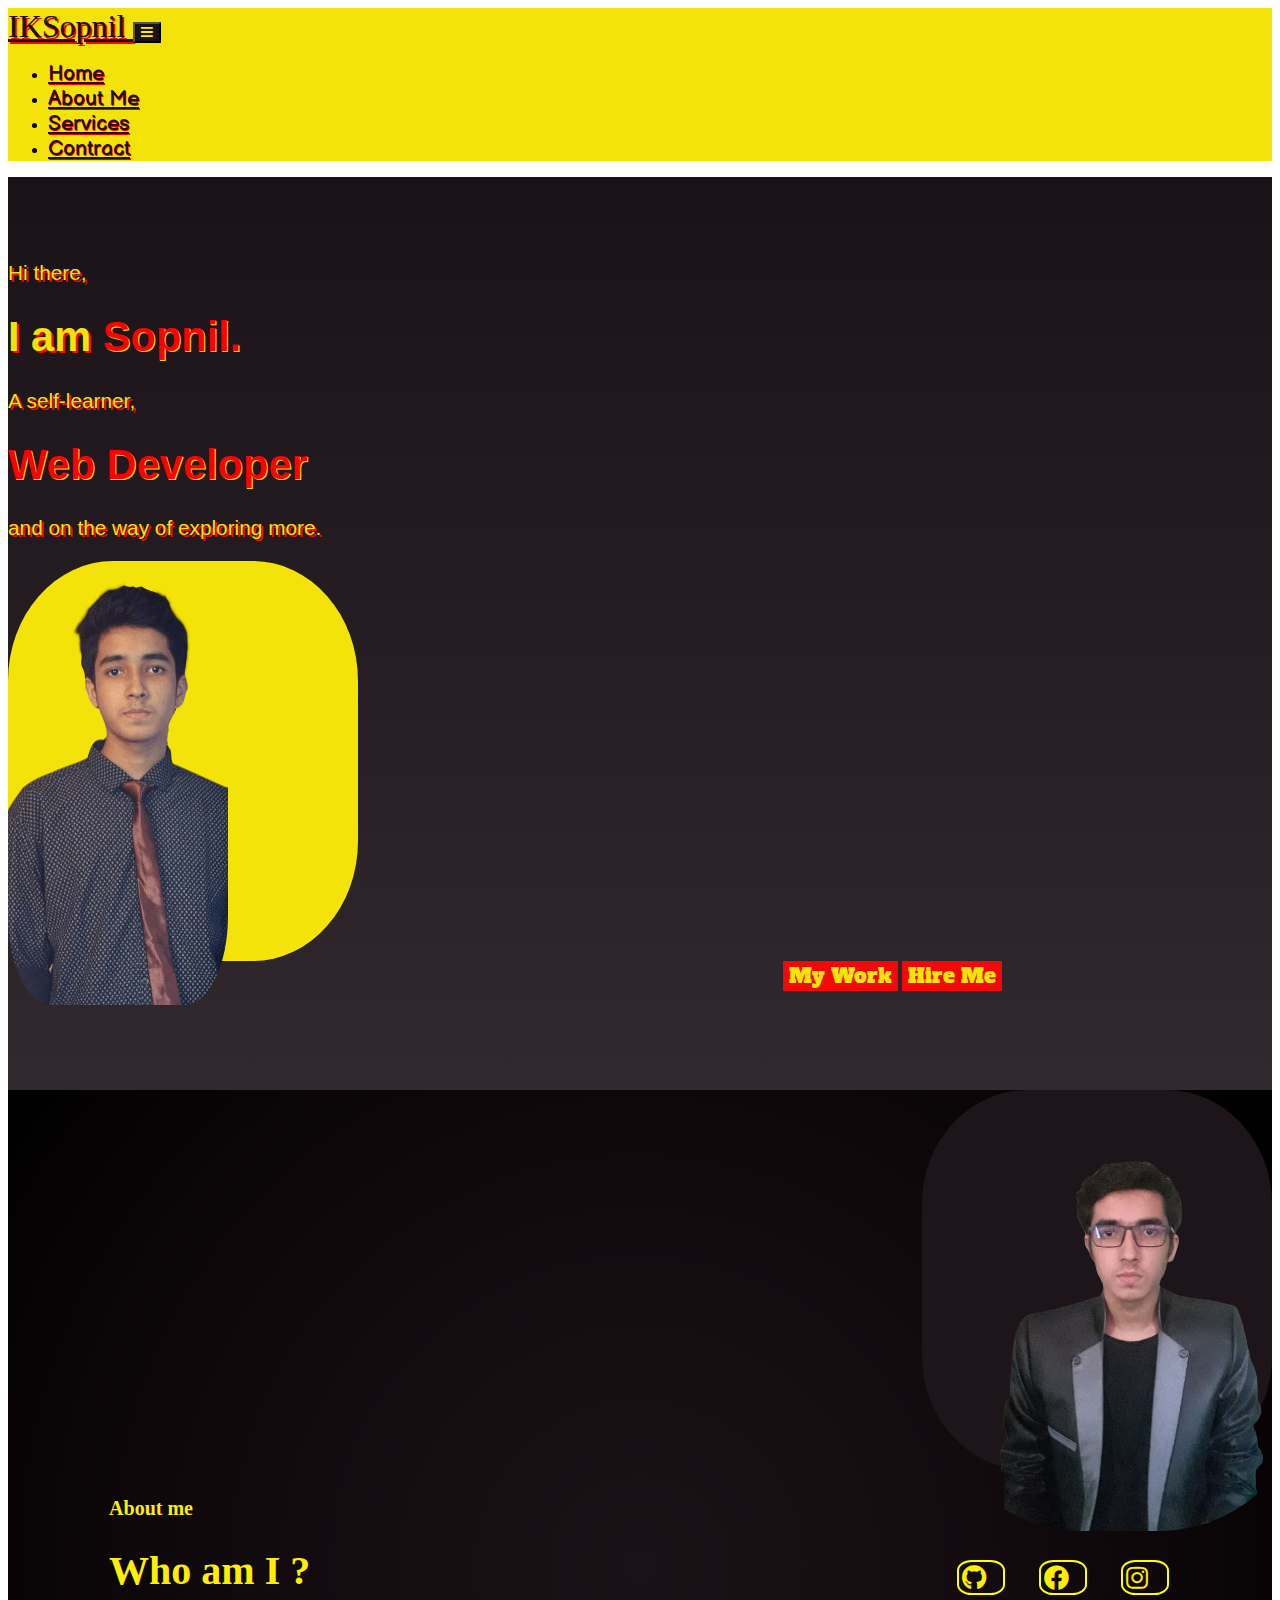
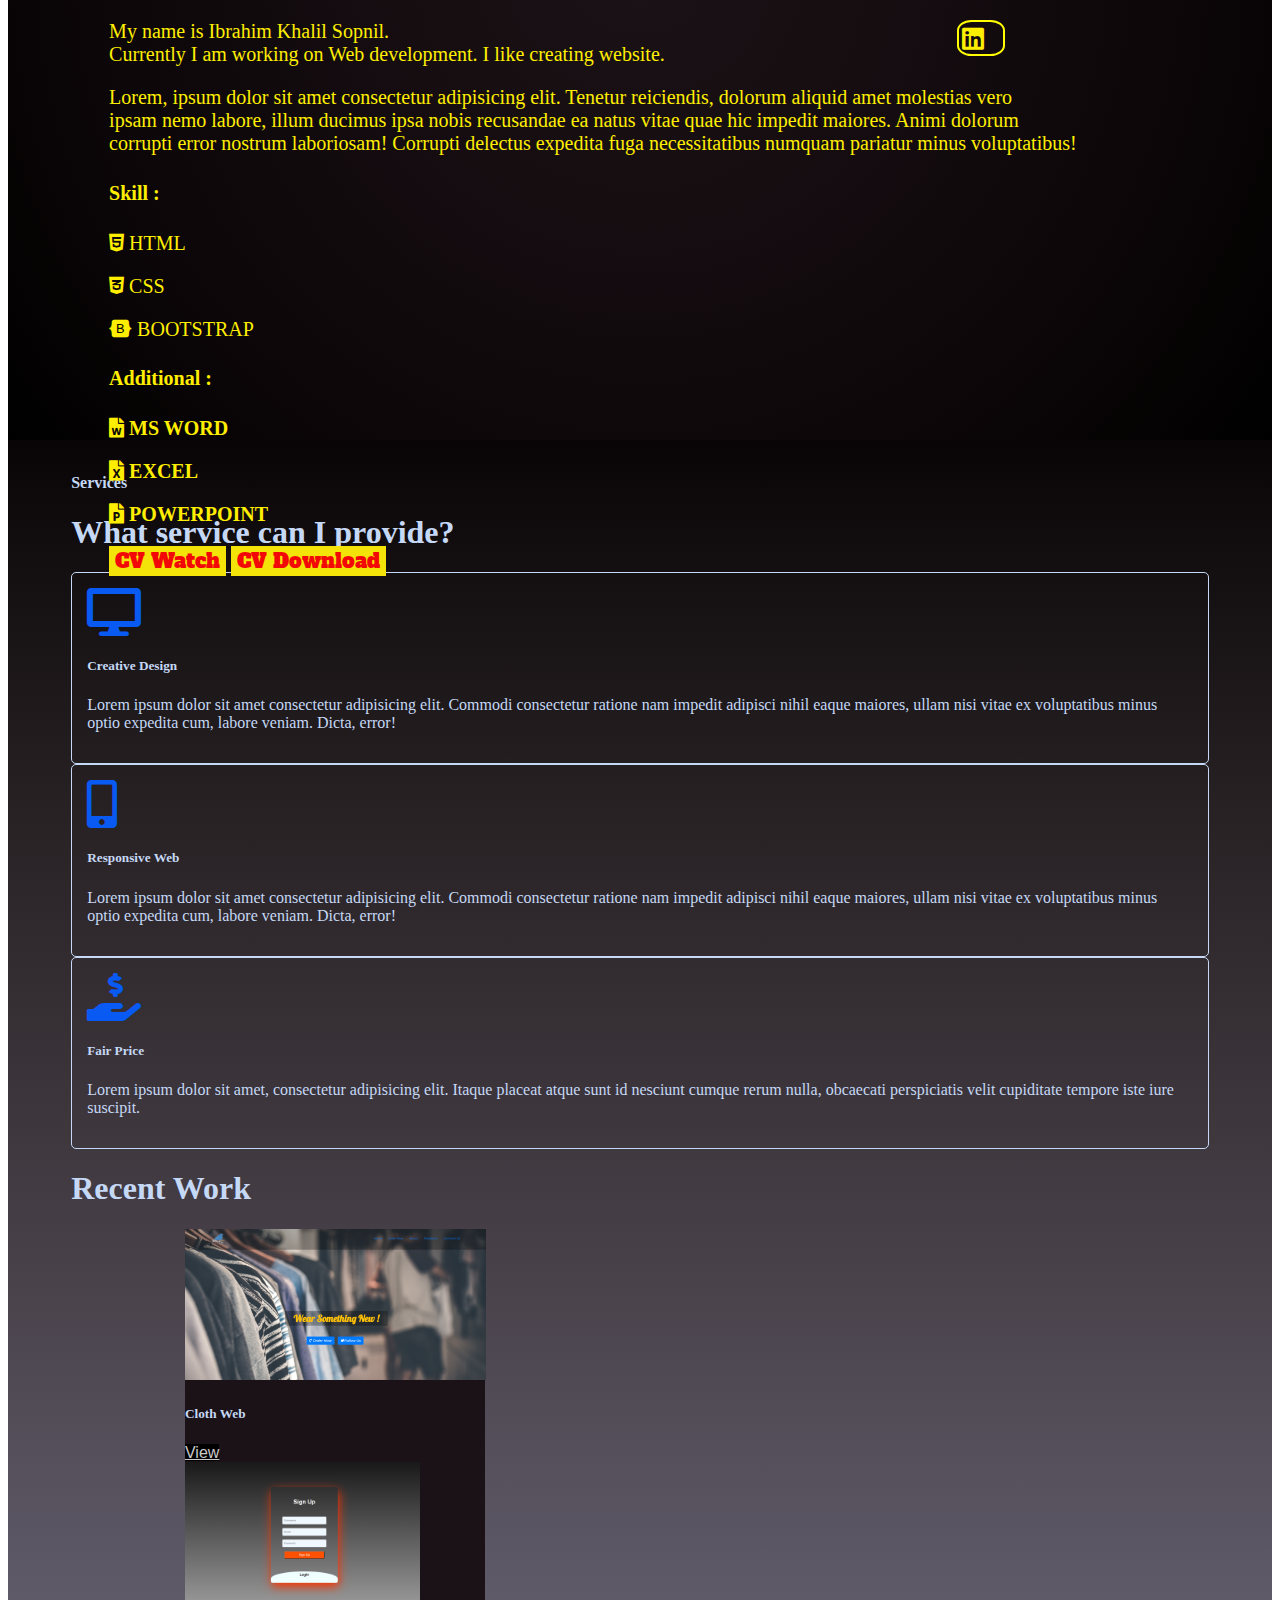
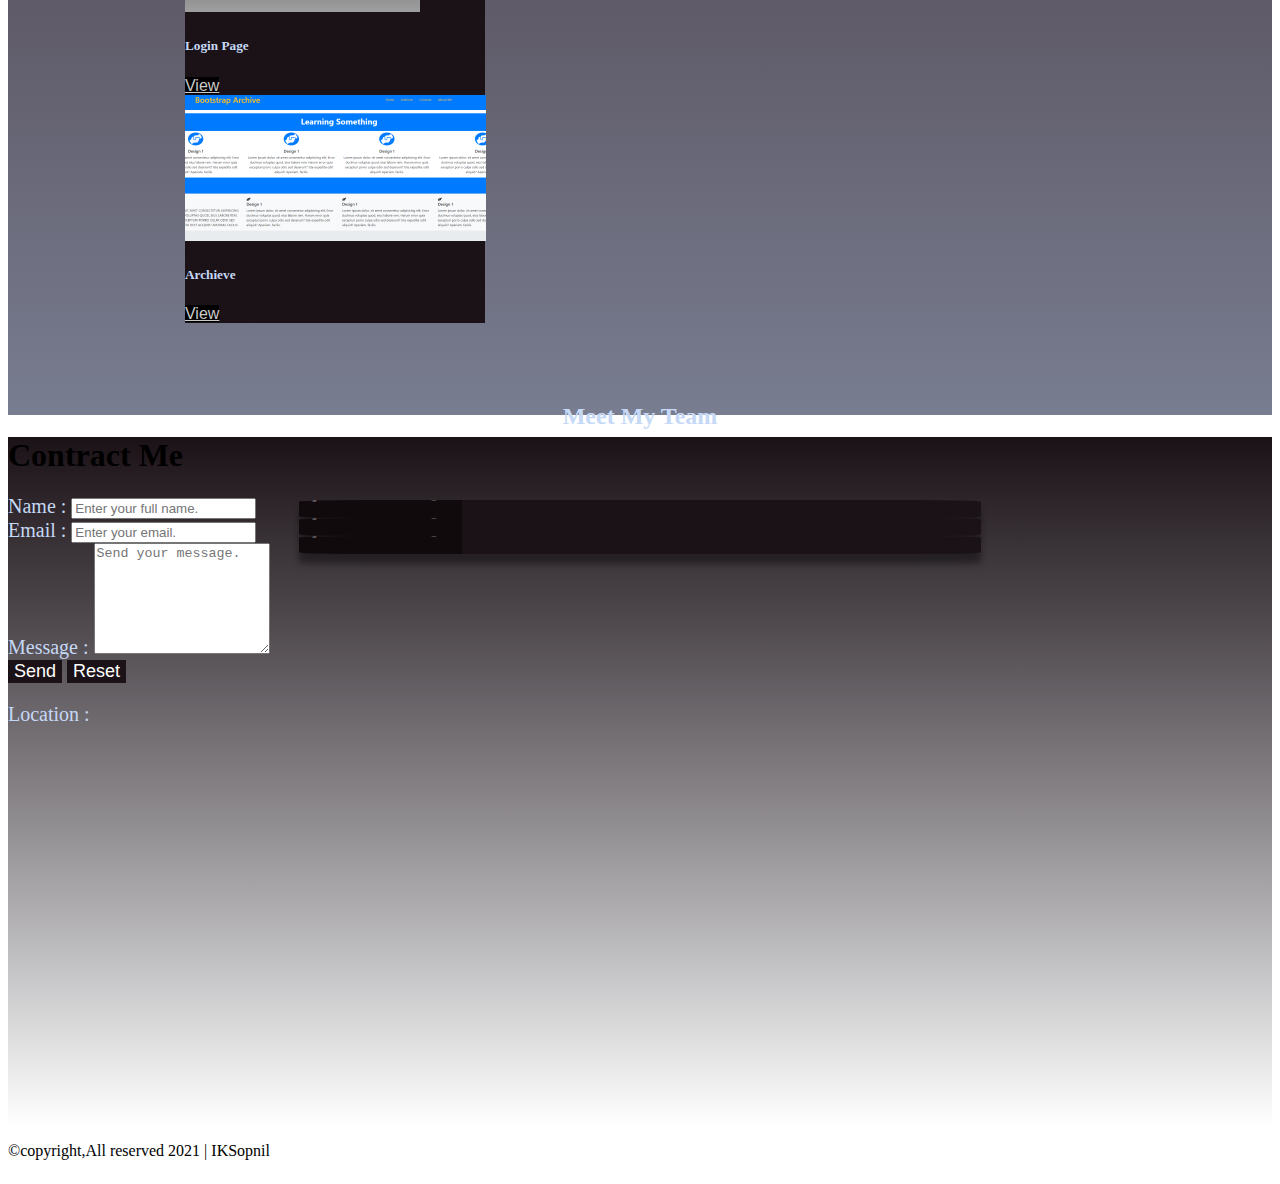
==== portfolio/index.html @ f8eb433f "Add files via upload" ====
<!DOCTYPE html>
<html lang="en">
<head>
    <meta charset="UTF-8">
    <meta http-equiv="X-UA-Compatible" content="IE=edge">
    <meta name="viewport" content="width=device-width, initial-scale=1.0">
    <link rel="shortcut icon" href="image/download2.png">
    <title>portfolio</title>
    <!--boostrap-->
    <link rel="stylesheet" href="https://cdn.jsdelivr.net/npm/bootstrap@4.5.3/dist/css/bootstrap.min.css" integrity="sha384-TX8t27EcRE3e/ihU7zmQxVncDAy5uIKz4rEkgIXeMed4M0jlfIDPvg6uqKI2xXr2" crossorigin="anonymous">
<!--font awesome -->
<link rel="stylesheet" href="https://cdnjs.cloudflare.com/ajax/libs/font-awesome/5.15.4/css/all.min.css" integrity="sha512-1ycn6IcaQQ40/MKBW2W4Rhis/DbILU74C1vSrLJxCq57o941Ym01SwNsOMqvEBFlcgUa6xLiPY/NS5R+E6ztJQ==" crossorigin="anonymous" referrerpolicy="no-referrer" />
<link rel="stylesheet" href="style.css">
<link rel="preconnect" href="https://fonts.googleapis.com">
<link rel="preconnect" href="https://fonts.gstatic.com" crossorigin>
<link href="https://fonts.googleapis.com/css2?family=Balsamiq+Sans:wght@700&display=swap" rel="stylesheet">
<link rel="preconnect" href="https://fonts.googleapis.com">
<link rel="preconnect" href="https://fonts.gstatic.com" crossorigin>
<link href="https://fonts.googleapis.com/css2?family=Alfa+Slab+One&family=Balsamiq+Sans:wght@700&display=swap" rel="stylesheet">
<script src="https://www.google.com/recaptcha/api.js" async defer></script>
</head>
<body>
    <!-- navbar -->
    <div class="container1st">
      <header>
          <!--it ll fixed the nav(fix-top <- class)--> 
          
          <nav class="navbar navbar-expand-md ">
              <a href="#" class="navbar-brand m-4">
                  IKSopnil
              </a>
    
              <button class="navbar-toggler" type="button" data-toggle="collapse" data-target="#navbarSupportedContent" aria-controls="navbarSupportedContent" aria-expanded="false" aria-label="Toggle navigation">
            
               <i class="fa fa-bars" style="color:  #ffee00;"></i>
             </button>
             <div class="collapse navbar-collapse" id="navbarSupportedContent">


              <ul class="navbar-nav mr-auto ml-auto">
                  <li class="nav-item active mx-2"><a class="nav-link" href="#home">Home</a></li>
                  <li class="nav-item active mx-2"><a class="nav-link" href="#about">About Me</a></li>
                  <li class="nav-item active mx-2"><a class="nav-link" href="#services">Services</a></li>
                  <li class="nav-item active mx-2"><a class="nav-link" href="#contract">Contract</a></li>
              </ul>
              </div>
          </nav>
          <!--home-->
          <section class="home " id="home">
              <div class="container-home">
                <div class="row " id="row1" >
                      <div class="col-lg-6 d-flex justify-content-center align-self-center mb-5 pb-5 order-2 order-lg-1">
                          <div class="home-text ">
                              <p>Hi there,<h1 > I am <span class="weby" style="color:red;text-shadow:1px 1px #f3e308;">Sopnil.</span></h1> A self-learner,</p>
                               <h1 class="weby" style="color:red;text-shadow:1px 1px #f3e308;">Web Developer</h1>
                               <p>and on the way of exploring more.</p>
                               
                          </div>
                      </div>
                      <div class="col-lg-6 d-flex justify-content-center align-self-center pb-5 mt-3 order-sm-1 order-lg-2">
                        <div class="circle home-img text-center" >
                            <img class="img-fluid img-responsive" style="border-radius: 20%;" src="image/download2.png" alt="">

                        </div>
                      </div>
                      <div class="buty btn-group d-block text-left order-2">
                        <button  class=" btn btn-outline-primary mb-3 btn-lg mr-3 rounded-right "  data-toggle="tooltip" data-placement="bottom" title="Watch my work.">My Work</button>
                        <button class=" btn btn-outline-primary mb-3 btn-lg rounded-left"  data-toggle="tooltip" data-placement="bottom" title="Let's have a deal.">Hire Me</button> 
                      </div>
                      
                  </div>
                      
              </div>
          </section>
      </header>
      <!--about me-->

      <section class="Abt" id="about">
          <div class="row ">
            <div class="col-lg-4 d-flex justify-content-center align-self-center pb-5 mt-3 ">
                <div class="circle home-img text-center" id="c2">
                    <img class="abt-img img-fluid img-responsive" style="border-radius: 40%;" src="image/20210907_150146-removebg-preview2.png" alt="">
                 <div class="social-icon mt-lg-5 pt-5 " style="margin-left: 10%;">
                     <a target="blank" href="https://github.com/IKSopnil"><i class="fab fa-github "  data-toggle="tooltip" title="Github"></i></a>
                     <a target="blank" href="https://www.facebook.com/ibrahimkhalil.sopnil"><i class="fab fa-facebook " data-toggle="tooltip" title="Facebook"></i></a>
                     <a target="blank" href=""><i class="fab fa-instagram " data-toggle="tooltip" title="Instagram"></i></a>
                     <a target="blank" href=""><i class="fab fa-linkedin" data-toggle="tooltip" title="LinkedIn"></i></a>
                 </div>
                </div>

              </div>
            <div class="col-lg-8 ">
                <div class="about  pt-5">
                   <h4 class="mb-5 mt-4">About me </h4>
                   <h1 class=" mb-5">Who am I ?</h3>
                   <p class="">My name is Ibrahim Khalil Sopnil.<br> Currently I am working on Web development. I like creating website. </p>
                   <p>Lorem, ipsum dolor sit amet consectetur adipisicing elit. Tenetur reiciendis, dolorum aliquid amet molestias vero 
                       <br>ipsam nemo labore, illum ducimus ipsa nobis recusandae ea natus vitae quae hic impedit maiores. Animi dolorum 
                       <br>corrupti error nostrum laboriosam! Corrupti delectus expedita fuga necessitatibus numquam pariatur minus voluptatibus!</p>
                     <div class="row skill">
                       <div class="skill col-lg-6 mt-lg-5">
                        <h4><bold>Skill : </bold></h4> 
                        <p><i class="fab fa-html5"> HTML</i></p>
                        <p><i class="fab fa-css3-alt"> CSS</i></p>
                        <p><i class="fab fa-bootstrap"> BOOTSTRAP</i></p>
                        
                       </div>
                       <div class="ad-skill col-lg-6  mt-lg-5 mb-lg-5"><h4><bold>Additional </bold>:</h4>
                        <p><i class="fas fa-file-word"> MS WORD</i></p>
                        <p><i class="fas fa-file-excel"> EXCEL</i></p>
                        <p><i class="fas fa-file-powerpoint"> POWERPOINT</i></p>
                       </div>
                    </div> 

                       <div class="about-btn btn-group d-block mt-4 pt-lg-5">
                        <button class="btn2 btn btn-outline-primary mb-3 btn-lg mr-3 rounded-right ">CV Watch</button>
                        <button class=" btn2 btn btn-outline-primary mb-3 btn-lg rounded-left">CV Download</button> 
                      </div>
                     
                    </div>
            </div>
            
          </div>
         
      </section>
      <!--Services-->
      <section class="service pt-5" id="services">
        <div >
            <h4 class="pt-5 mb-5 text-lg-center " > Services</h4>
            <h1 class=" mb-5 text-lg-center" >What service can I provide?</h1>
          
        </div>
        <div class="row">
          <div class="col-lg-4 d-block d-lg-flex my-3 text-center">
            <div class="service-col">
              <i class="fas fa-desktop fa-3x icon-style rounded-circle"></i>
              <h5 class="font-weight-bold">Creative Design</h5>
              <p class="small">Lorem ipsum dolor sit amet consectetur adipisicing elit. Commodi consectetur ratione nam impedit adipisci nihil eaque maiores, ullam nisi vitae ex voluptatibus minus optio expedita cum, labore veniam. Dicta, error!</p>

            </div>
          </div>
          <div class="col-lg-4 d-block d-lg-flex my-3 text-center">
            <div class="service-col">
              <i class="fas fa-mobile-alt fa-3x icon-style "></i>
              <h5 class="font-weight-bold">Responsive Web</h5>
              <p class="small">Lorem ipsum dolor sit amet consectetur adipisicing elit. Commodi consectetur ratione nam impedit adipisci nihil eaque maiores, ullam nisi vitae ex voluptatibus minus optio expedita cum, labore veniam. Dicta, error!</p>

            </div>
          </div>
          <div class="col-lg-4 d-block d-lg-flex my-3 text-center">
            <div class="service-col">
              <i class="fas fa-hand-holding-usd fa-3x icon-style rounded-circle"></i>
              <h5 class="font-weight-bold">Fair Price</h5>
              <p class="small">Lorem ipsum dolor sit amet, consectetur adipisicing elit. Itaque placeat atque sunt id nesciunt cumque rerum nulla, obcaecati perspiciatis velit cupiditate tempore iste iure suscipit.</p>

            </div>
          </div>
        </div>
        <div class="recent-work mt-5">
          <h1 class=" mb-3 text-lg-center" >Recent Work</h1>
        </div>
        <div class="recent row pt-lg-5">
          <div class="col-lg-4 col-md-6 my-4 d-block d-lg-flex">
            <div class="card" style="width: 300px;">
              <img src="image/Capture.PNG" class="card-img-top img-responsive img-fluid" alt="...">
              <div class="card-body text-center">
                  <h5 class="card-title">Cloth Web</h5>
                 
                  <a href="https://iksopnil.github.io/Cloth-website/index.html" target="_blank" class="btn btn-primary stretched-link">View </a>
              </div>
           </div>
          </div>
          <div class="col-lg-4 col-md-6 my-4 d-block d-lg-flex">
            <div class="card" style="width: 300px;">
              <img src="image/Capture2.PNG" style=" height: 150px;"class="card-img-top img-responsive img-fluid" alt="...">
              <div class="card-body text-center">
                  <h5 class="card-title">Login Page</h5>
                 
                  <a href="https://iksopnil.github.io/Login-pge/index.html" target="_blank" class="btn btn-primary stretched-link">View</a>
              </div>
           </div>
          </div>
          <div class="col-lg-4 col-md-6 my-4 d-block d-lg-flex">
            <div class="card" style="width: 300px;">
              <img src="image/Capture3.PNG" class="card-img-top img-responsive img-fluid " alt="...">
              <div class="card-body text-center">
                  <h5 class="card-title">Archieve</h5>
                  
                  <a href="https://iksopnil.github.io/boostrap-archieve/bstrp.html" target="_blank" class="btn btn-primary stretched-link" >View </a>
              </div>
           </div>
          </div>
        </div>
        <section id="team">
          
              <div class="row justify-content-center">
                  <div class="col-md-6">
                    <h2>Meet My Team</h2>
                   
                  </div>
              </div>
              <div class="row">
                  <div class="col-lg-4 col-md-6 d-block my-3 d-lg-flex">
                      <div class="member">
                        <div class="member-img">
                            <img src="https://avatars.githubusercontent.com/u/66445857?v=4" class="img-fluid" alt="">
                        </div>
                          <div class="member-info">
                              <h4>Hasib</h4>
                              <span>Web Developer</span>
                              <div class="social-links">
                                  <a href="#"><i class="fab fa-facebook-f"></i></a>
                                  <a href="#"><i class="fab fa-twitter"></i></a>
                                  <a href="#"><i class="fab fa-instagram"></i></a>
                              </div>
                          </div>
                      </div>
                  </div>
  
                  <div class="col-lg-4 col-md-6 d-block my-3 d-lg-flex">
                      <div class="member">
                        <div class="member-img">
                            <img src="https://avatars.githubusercontent.com/u/90245688?v=4" class="img-fluid" alt="">
                        </div>
                          <div class="member-info">
                              <h4>Jadid</h4>
                              <span>Graphics Engineer</span>
                              <div class="social-links">
                                  <a href="#"><i class="fab fa-facebook-f"></i></a>
                                  <a href="#"><i class="fab fa-twitter"></i></a>
                                  <a href="#"><i class="fab fa-instagram"></i></a>
                              </div>
                          </div>
                      </div>
                  </div>
  
  
                  <div class="col-lg-4 col-md-6 d-block my-3 d-lg-flex">
                      <div class="member ">
                        <div class="member-img">
                            <img src="https://avatars.githubusercontent.com/u/90249955?v=4" class="img-fluid" alt="">
                        </div>
                          <div class="member-info">
                              <h4>Atef</h4>
                              <span>Seo Expart</span>
                              <div class="social-links">
                                  <a href="#"><i class="fab fa-facebook-f"></i></a>
                                  <a href="#"><i class="fab fa-twitter"></i></a>
                                  <a href="#"><i class="fab fa-instagram"></i></a>
                              </div>
                          </div>
                      </div>
                  </div>
              </div>
          
      </section>
      </section>
      <section class="contract" id="contract">
        <div class="recent-work">
          <h1 class=" mb-5 pt-5 text-lg-center text-white" >Contract Me</h1>
        </div>
        
        <div class="row container-fluid pt-3 text-muted">
          <div class="col-lg-6  mt-2" id="contract-p">
            
            <form action="mailto:raormode@gmail.com" method="post" class="">
            <div class="form-group">
              <label for="Name">Name :</label>
              <input type="text" class="form-control" id="Name" placeholder="Enter your full name." required>
            </div>
            <div class="form-group">
              <label for="Name">Email :</label>
              <input type="email" class="form-control" id="email" placeholder="Enter your email." required >
            </div>
            <div class="form-group">
              <label for="message">Message :</label>
              <textarea type="text"  rows="7" colo class="form-control" id="message" placeholder="Send your message." required ></textarea>
            </div>
            <div class="g-recaptcha mb-4" data-sitekey="6LdXYWccAAAAAJ-hKElXINWWlMbwRrzp31kzagBY"></div>
            <div class="form-group text-center">
              <input type="Submit" class="btn btn-primary" style="background-color: #1b1217 ;" value="Send">
              <input type="reset" class="btn btn-primary" style="background-color: #1b1217 ;"  value="Reset">
            </div>
            
            
           </form>
          </div>
          <div class="col-lg-6 ">
            <p>Location :</p>
            <div id="map-container-google-1" class="z-depth-1-half map-container embed-responsive " style="height: 380px">
              <iframe src="https://www.google.com/maps/embed?pb=!1m18!1m12!1m3!1d1125.3826033761054!2d91.84027022922984!3d22.367915739279677!2m3!1f0!2f0!3f0!3m2!1i1024!2i768!4f13.1!3m3!1m2!1s0x30ad2779ccfd10af%3A0xb30c47006338b1f2!2sA%20G%20Road%2C%20Chittagong!5e1!3m2!1sen!2sbd!4v1631614799100!5m2!1sen!2sbd" frameborder="0"
                style="border:0" allowfullscreen></iframe>
            </div>
           
          </div>
        </div>
      </section>
      <footer class="mt-4" >
        <p class="text-center">©copyright,All reserved 2021 | IKSopnil</p>
      </footer>
      
    
    </div>
</body>
    <script src="https://code.jquery.com/jquery-3.5.1.slim.min.js" integrity="sha384-DfXdz2htPH0lsSSs5nCTpuj/zy4C+OGpamoFVy38MVBnE+IbbVYUew+OrCXaRkfj" crossorigin="anonymous"></script>
<script src="https://cdn.jsdelivr.net/npm/popper.js@1.16.1/dist/umd/popper.min.js" integrity="sha384-9/reFTGAW83EW2RDu2S0VKaIzap3H66lZH81PoYlFhbGU+6BZp6G7niu735Sk7lN" crossorigin="anonymous"></script>
<script src="https://cdn.jsdelivr.net/npm/bootstrap@4.5.3/dist/js/bootstrap.min.js" integrity="sha384-w1Q4orYjBQndcko6MimVbzY0tgp4pWB4lZ7lr30WKz0vr/aWKhXdBNmNb5D92v7s" crossorigin="anonymous"></script>
</body>
</html>
---- portfolio/style.css ----
* {
   scrollbar-width: thin;
/*   scrollbar-color: #fbfbfb #ffffff;*/
 }
 
 /* Targtes on Chrome, Edge, and Safari */
 *::-webkit-scrollbar {
   width: 8px;
 }
 
 *::-webkit-scrollbar-track {
   background: #000000;
 }
 
 *::-webkit-scrollbar-thumb {
   background-color: #1b1217;
   border-radius: 20px;
   border: 1px solid #f30808;
 }
 @media screen and (max-width: 767px) {
   ::-webkit-scrollbar {
      display: none;
  }
 }
html,body{
   scroll-behavior: smooth;
   overflow-x: hidden;
}

/*header*/

.navbar-brand{
   font-family: fantasy;
   font-size: 2em ;
   color:#1b1217   ;
   text-shadow: 2px 2px #f30808;
}
.navbar{
   background-color:#f3e308;
   padding-right: 9%;
}
.navbar-toggler{
   background-color: #1b1217;
}

.nav-link{
   font-family: 'Balsamiq Sans', cursive;
   font-size: 1.3em;
   color: #1b1217;
   text-shadow: 1px 1px red;
}
.navbar-nav li {
   font-size: 1em;
}
.navbar-nav li a:hover{
        transform: scale(1.);
        color: #f30808 ;
        box-shadow: 1px 1px #f30808;   
        transform: scale(1.1); 
}

/*home*/
.home-text{
   color: #f3e308;
   font-family: 'Lucida Sans', 'Lucida Sans Regular', 'Lucida Grande', 'Lucida Sans Unicode', Geneva, Verdana, sans-serif;
   font-size: 1.3em;
   text-shadow: 2px 2px #f30808;
}
.weby{
   animation: glow 1s ease-in-out infinite alternate;
 }
 
 @-webkit-keyframes glow {
   from {
     text-shadow: 0 0 1px #f3e308, 0 0 20px #f30808, 0 0 3px #f3e308;
   }
   
   to {
     text-shadow: 0 0 2px #f3e308, 0 0 2px #f3e308, 0 0 2px #f3e308;
   }
 }
#row1{
   background-image: linear-gradient(to bottom, #1b1217, #20181c, #261d22, #2b2327, #31292d);
   height: 850px;
   background-repeat: no-repeat;
   background-size: cover;
   color: #f3e308;
   padding-top: 5%;

}
@media screen and (max-width: 995px){
   #row1{
      height: 1050px;
   }
}

.circle { 
   width : 350px ;
   height : 400px ;
   background: #f3e308; 
   border-radius: 30%;

}
.buty{ 
   margin-left: 40%!important;
   text-align: center;
   height:70px;
   margin-bottom:50px
}
.buty .btn{
   color : #f3e308;
   font-size: 20px;
   background-color: #f30808;
   font-family: 'Alfa Slab One', cursive;
   border:none;
}
.buty .btn:hover {
   color: #f30808;
   background: #ffee00;
   box-shadow: 0 0 100px #f30808;
   transform: scale(1.1);
}
/*about me*/
.Abt{
   background-image: radial-gradient(circle, #1b1217, #170e12, #110a0d, #0a0506, #000000);
   height: 950px;
   background-position: center;
   background-repeat: no-repeat;
   background-size: cover;
   position: relative;
 }
 .about{
    margin-left: 8%;
    margin-top: 20px;
    color: #ffee00;
    font-size: 20px;
    
 }
 #c2 { 
   width : 350px ;
   height : 380px ;
   margin-left: auto;
   background: #1D1519;  
   border-radius: 30%;
}
@media  screen and (max-width:1000px){
   #c2 { 
      margin-top: 10%;
      margin-left: 1%;
   }
   .Abt{
      height: auto;
   }
}
.btn2{
   color : #f30808;
   font-size: 20px;
   background-color: #f3e308;
   font-family: 'Alfa Slab One', cursive;
   border:none;
}
.btn2:hover {
   color: #ffee00;
   background: #f30808;
   box-shadow: 0 0 100px #ffee00;
   transform: scale(1.1);
}
.social-icon a i{
   width: 12%; 
   padding:  1%;
   font-size: 25px;
   margin-top: 25px;
   margin-right: 30px;
   color:  #ffee00;
   border: 2px solid yellow;
   border-radius: 30%;
}
.social-icon a i:hover{
   color: #085af3;
   border: 2px solid #0862f3;
   transform: scale(1.5);
   
}
#services{
   background-image: linear-gradient(to top, #787d90, #605c6a, #453e46, #292326, #090506);
   height: 1550px;
   color: #C5D8F5;
  padding: 1% 5%;
}
@media  screen and (max-width:991px){
   #services{
      height: 2400px;
   }
  
}
@media  screen  and (max-width:767px){
   #services{
      height: 3400px;
   }
}
@media  screen  and (max-width:450px){
   #services{
      height: 3000px;
   }
  
}

.service-col i{
   color: #085af3;
}
.service-col{
   border: 1px solid #C5D8F5;
   border-radius: 5px;
   padding: 15px;
   margin-top: 20px 0px;
   transition: .4s;
}
.service-col:hover{
   transform: scale(1.1);
   box-shadow: 2px 6px 5px #C5D8F5;
}
.recent{
   margin-left: 10%;
}
@media screen and (max-width:376px){
   .recent{
      margin-left: -2%;
   }
   
}
@media screen and (max-width:285px){
   .recent{
      margin-left: -11%;
   }
   
}
.card .btn{
   color: rgb(202, 202, 202);
   background-color: rgb(0, 0, 0);
   border: none;
   font-family: 'Inter', sans-serif;
}
.card{
   background-color:#1b1217  ;
 
}
.card:hover{
   transform: scale(1.05);
   box-shadow: 2px 6px 5px #2f2424;
}
#team {
   padding: 60px 0;
   text-align: center;
  
   color:  #C5D8F5 ;
}
#team h2 {
   position: relative;
   padding: 0px 0px 15px;
   padding-bottom: 50px;
}

#team .member {
   width: 60%;
   height: 100%;
   position: relative;
   margin-left: 20%;
   overflow: hidden;
   background-color: #1B1217;
   border-radius: 10%;
   box-shadow: 0px 10px 6px 0px rgba(0, 0, 0, 0.4);
}
#team .member .member-info {
   display: block;
   position: absolute;
   bottom: 0px;
   left: -10px;
   transition: 0.4s;
   padding: 15px 0;
   background: rgba(0, 0, 0, 0.4);
}
#team .member:hover .member-info {
   left: 0px;
   right: 0px;
}


#team .member .social-links {
   margin-top: 15px;
}
#team .member .social-links a {
   transition: none;
   color: #fff;
}
#team .member .social-links a:hover {
   color: #0084ff;
}
#team .member .social-links i {
   font-size: 18px;
   margin: 0 20px;
}
/*services*/
#contract{
   background-image: linear-gradient(to bottom, #1b1217, #4b454a, #827e82, #bebdbf, #ffffff);
}
#contract-p,.contract p{
   color: #C5D8F5;
   font-size: 20px;
}
.form-group .btn{
   color: #ffffff;
   font-size: 18px;
   border: none;
}
.form-group .btn{
   color: #ffffff;
   font-size: 18px;
   border: none;
}
.form-group .btn:hover{
   color: #ff0000;
   font-size: 18px;
   border: none;
   box-shadow: 1px 1px rgb(235, 0, 0);
   transform: scale(1.1)
}
footer{
   color:#000000;
   background-color: #ffffff;
}
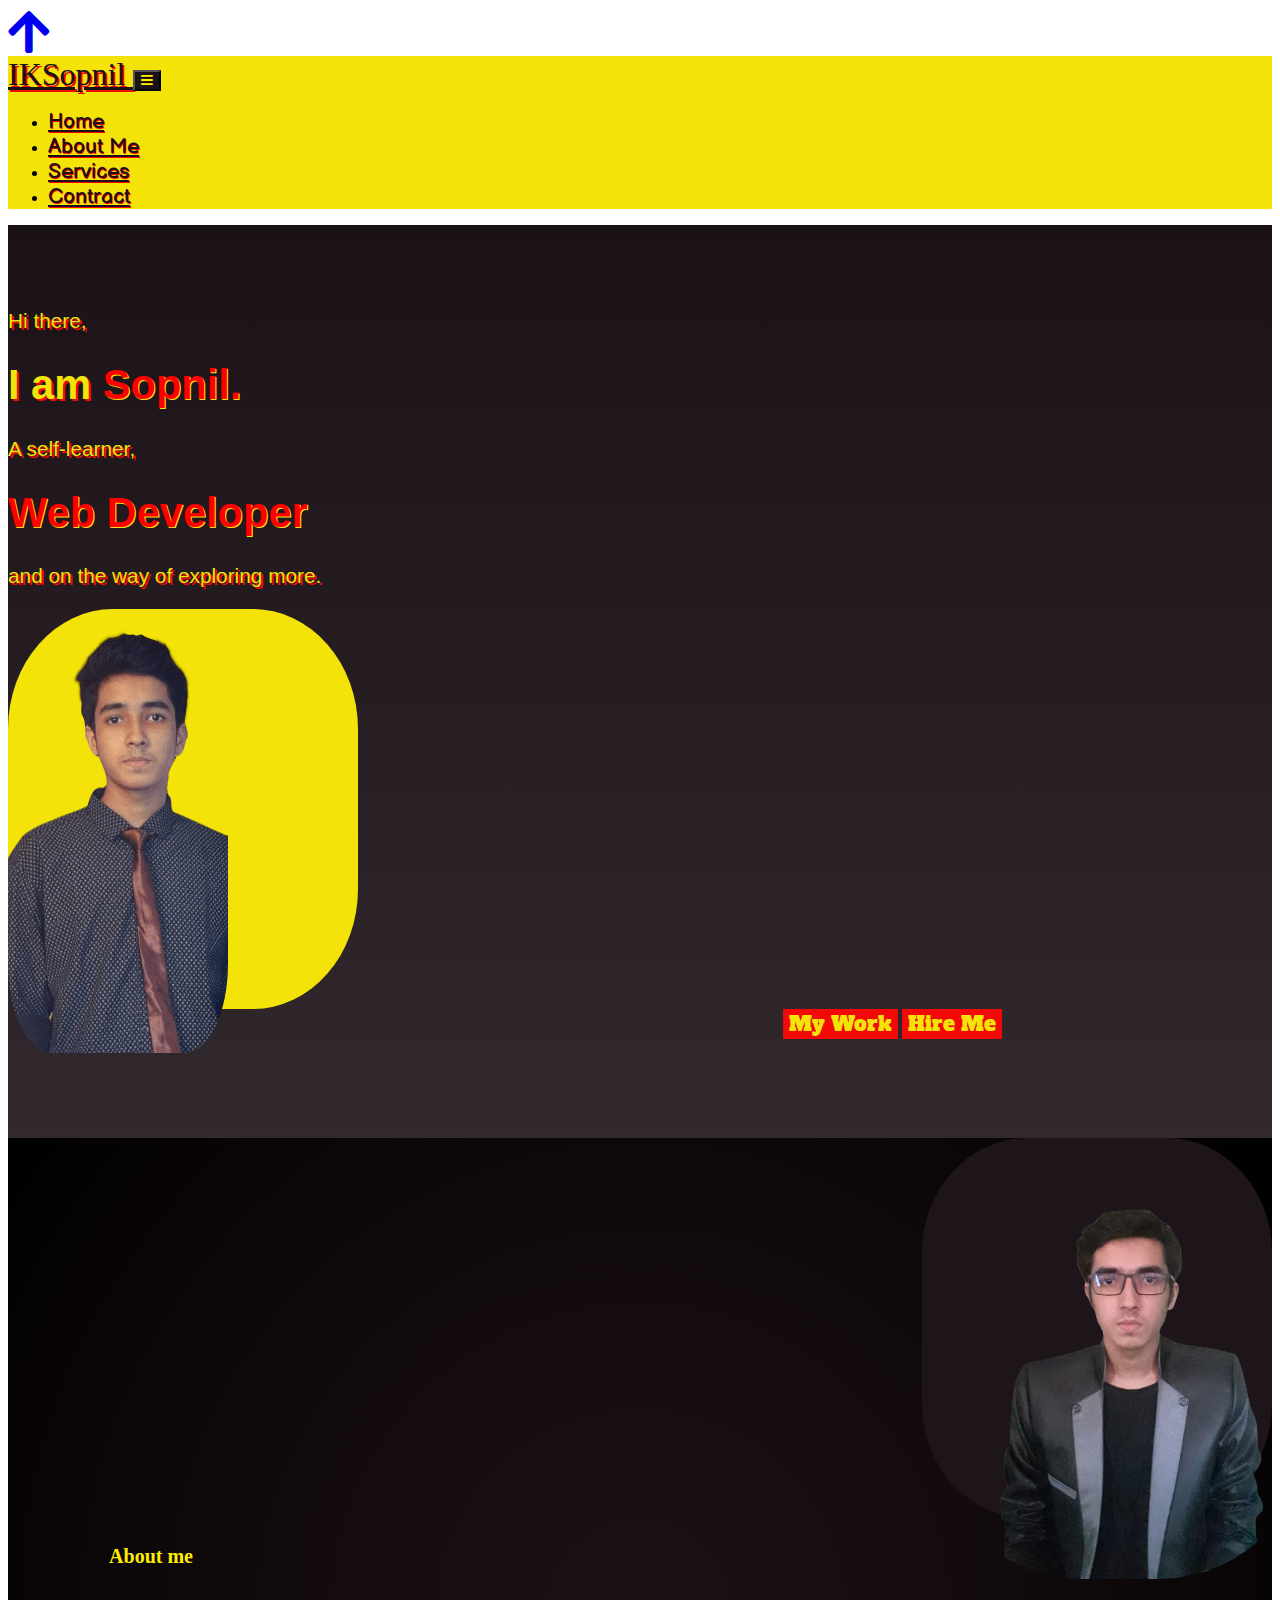
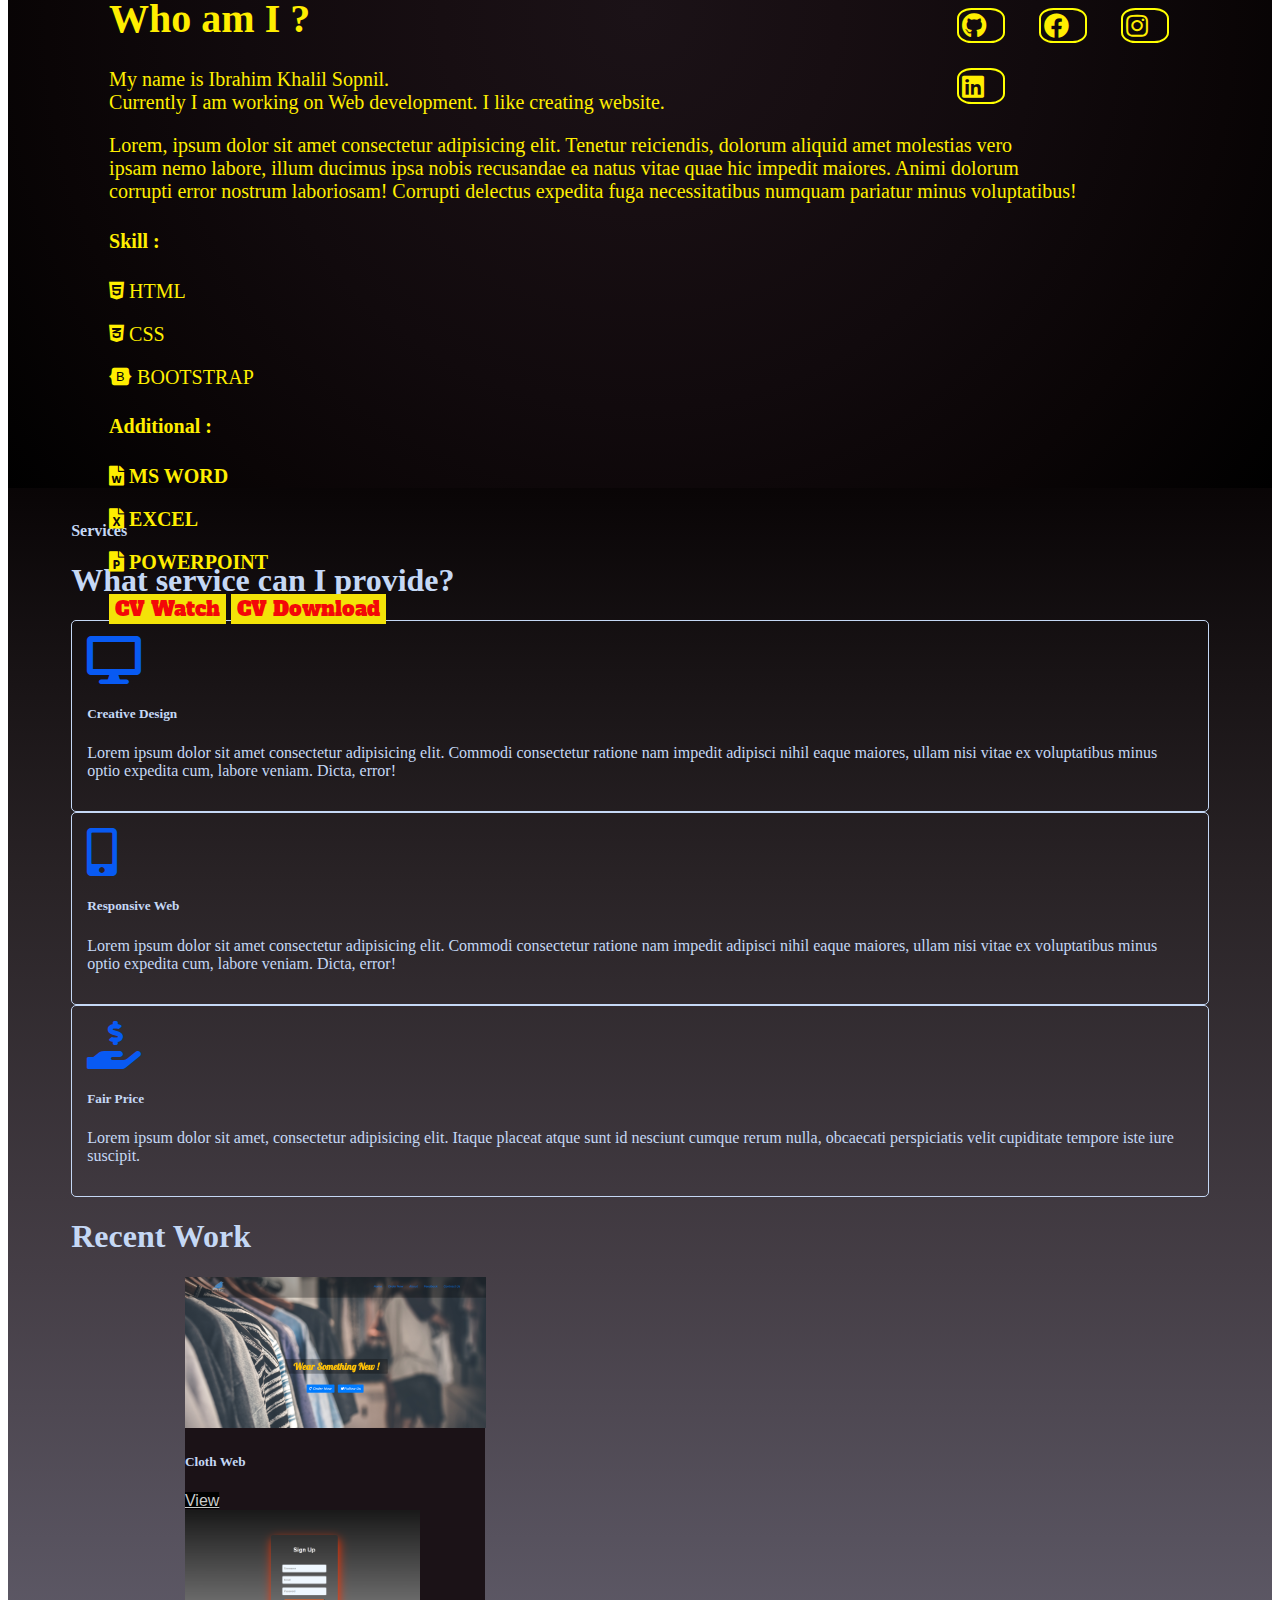
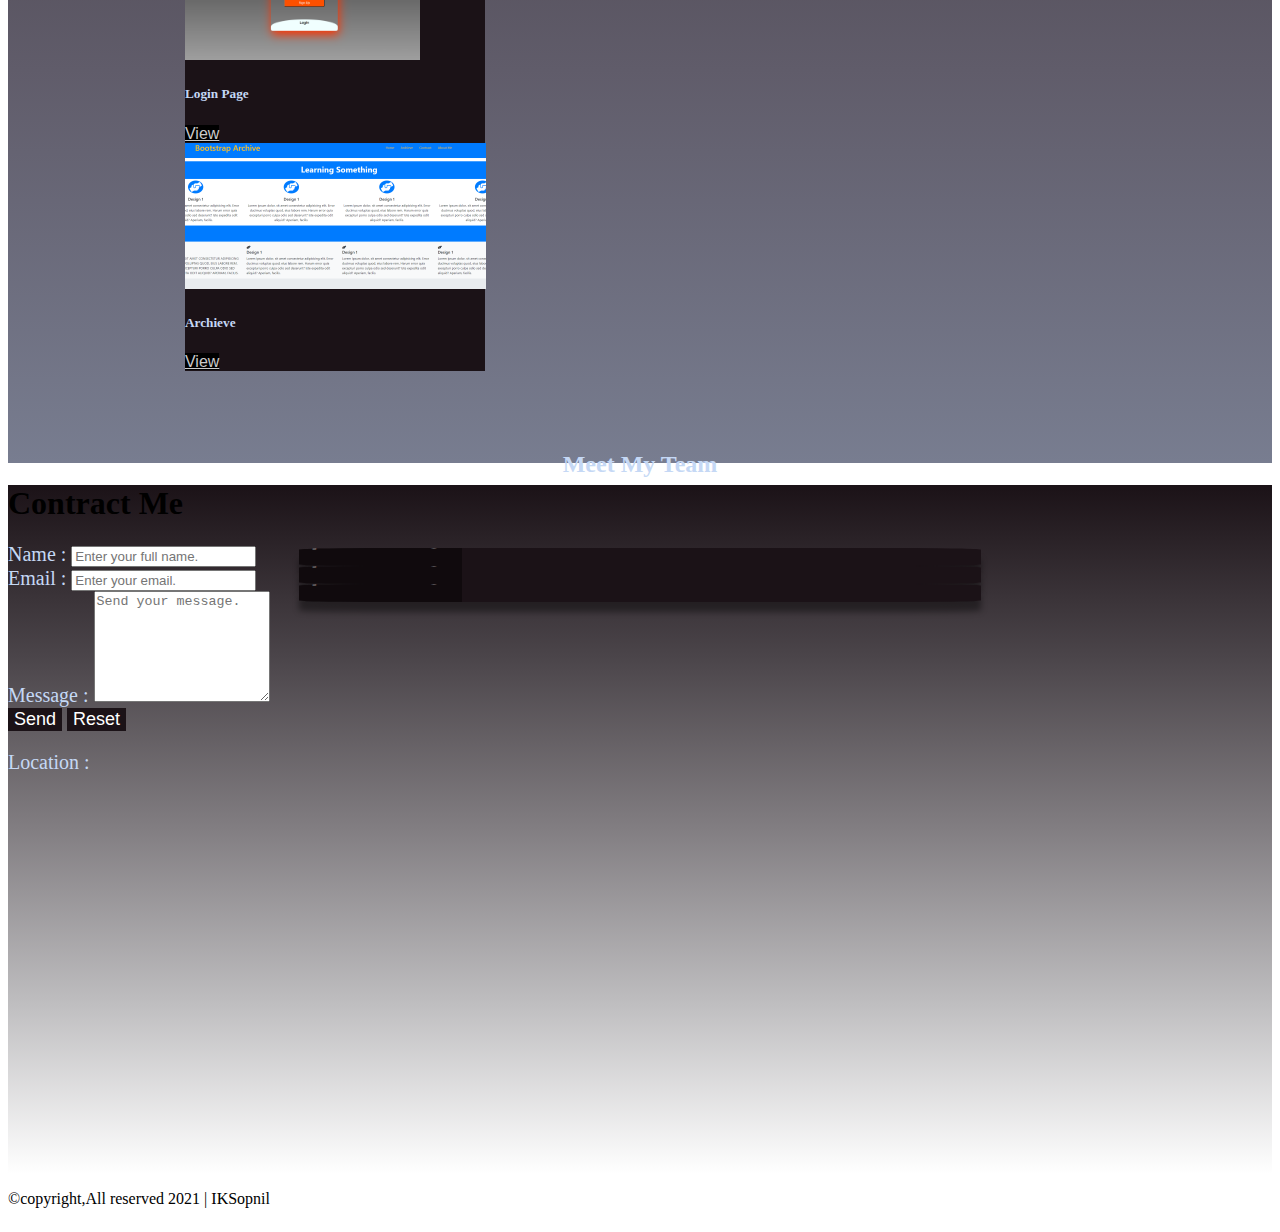
==== commit e34af910: "Update index.html" ====
--- a/portfolio/index.html
+++ b/portfolio/index.html
@@ -20,6 +20,9 @@
 <script src="https://www.google.com/recaptcha/api.js" async defer></script>
 </head>
 <body>
+    <div class="fixed-bottom">
+    <a href="#nuby" class=""><i  class="fas fa-arrow-up fa-3x float-right mb-5 mr-5 " data-toggle="tooltip" title="Go up."></i></a>
+  </div>
     <!-- navbar -->
     <div class="container1st">
       <header>
@@ -306,4 +309,4 @@
 <script src="https://cdn.jsdelivr.net/npm/popper.js@1.16.1/dist/umd/popper.min.js" integrity="sha384-9/reFTGAW83EW2RDu2S0VKaIzap3H66lZH81PoYlFhbGU+6BZp6G7niu735Sk7lN" crossorigin="anonymous"></script>
 <script src="https://cdn.jsdelivr.net/npm/bootstrap@4.5.3/dist/js/bootstrap.min.js" integrity="sha384-w1Q4orYjBQndcko6MimVbzY0tgp4pWB4lZ7lr30WKz0vr/aWKhXdBNmNb5D92v7s" crossorigin="anonymous"></script>
 </body>
-</html>+</html>
